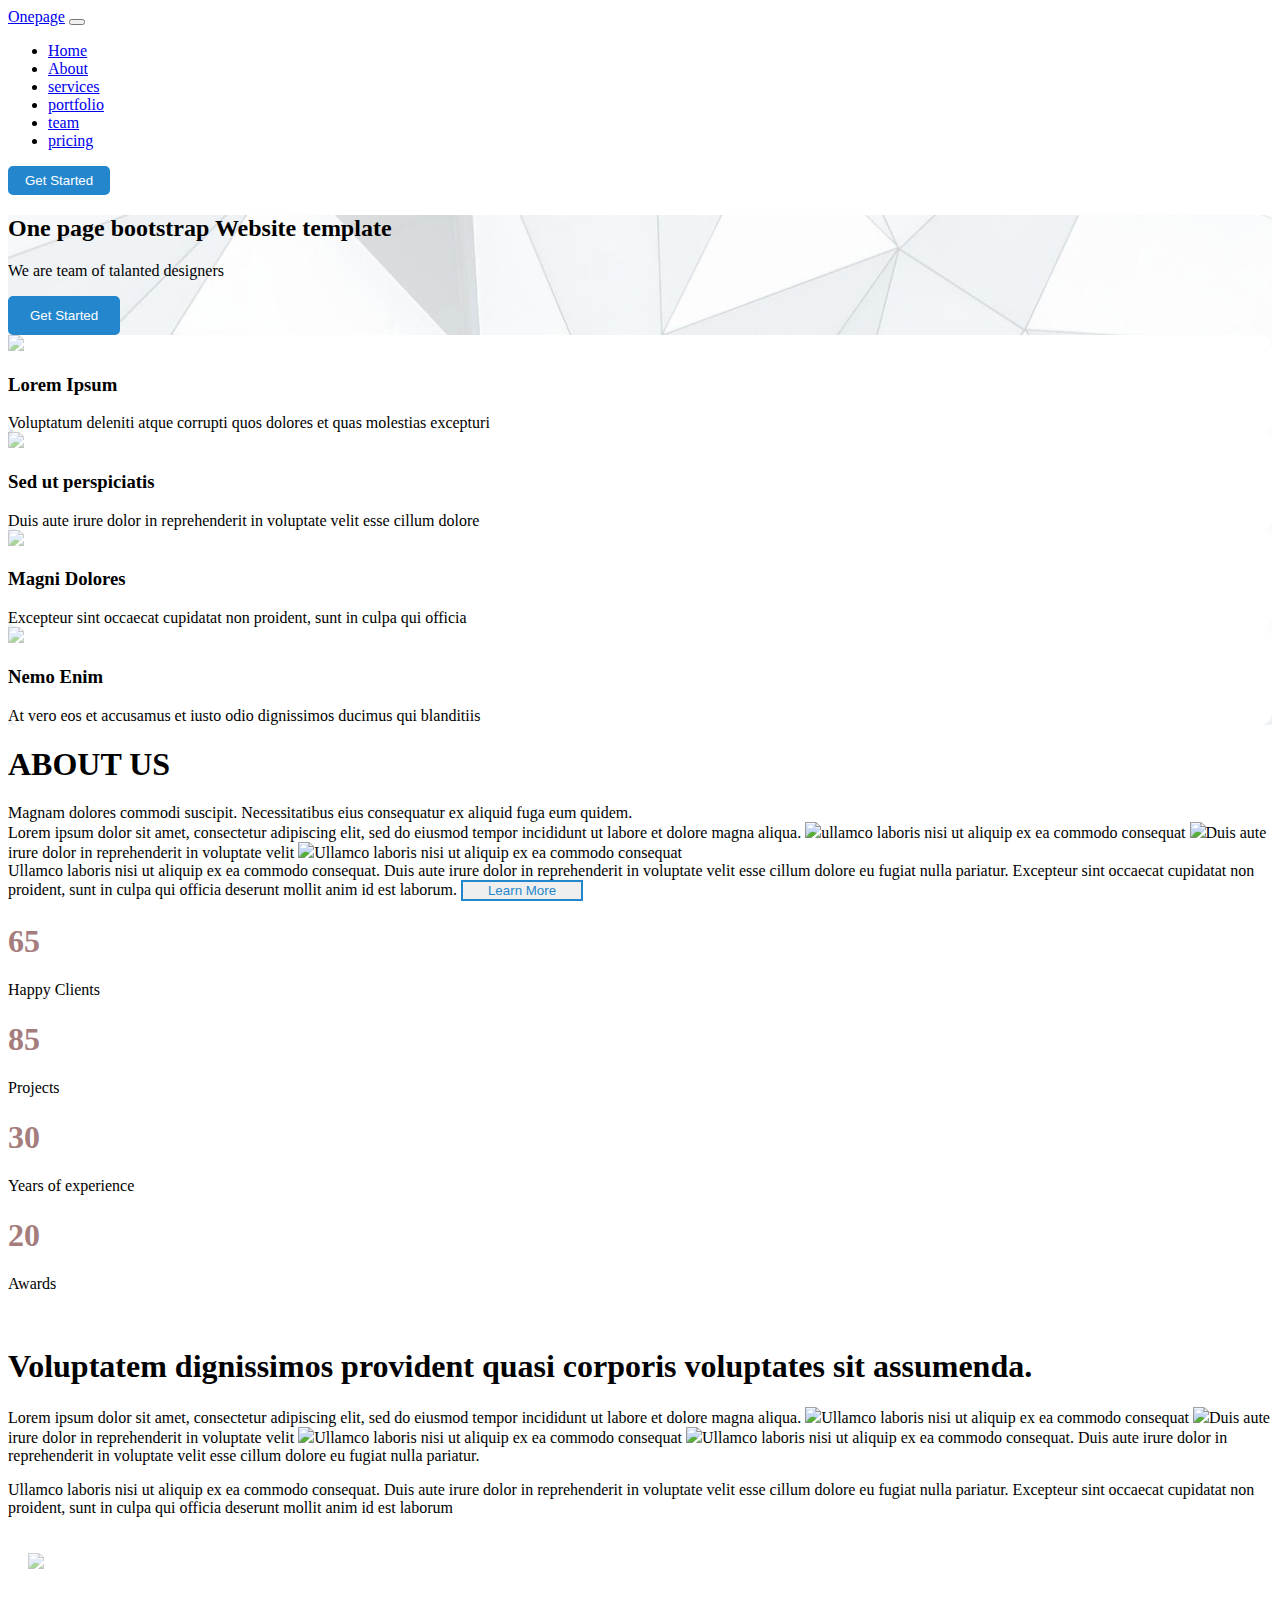
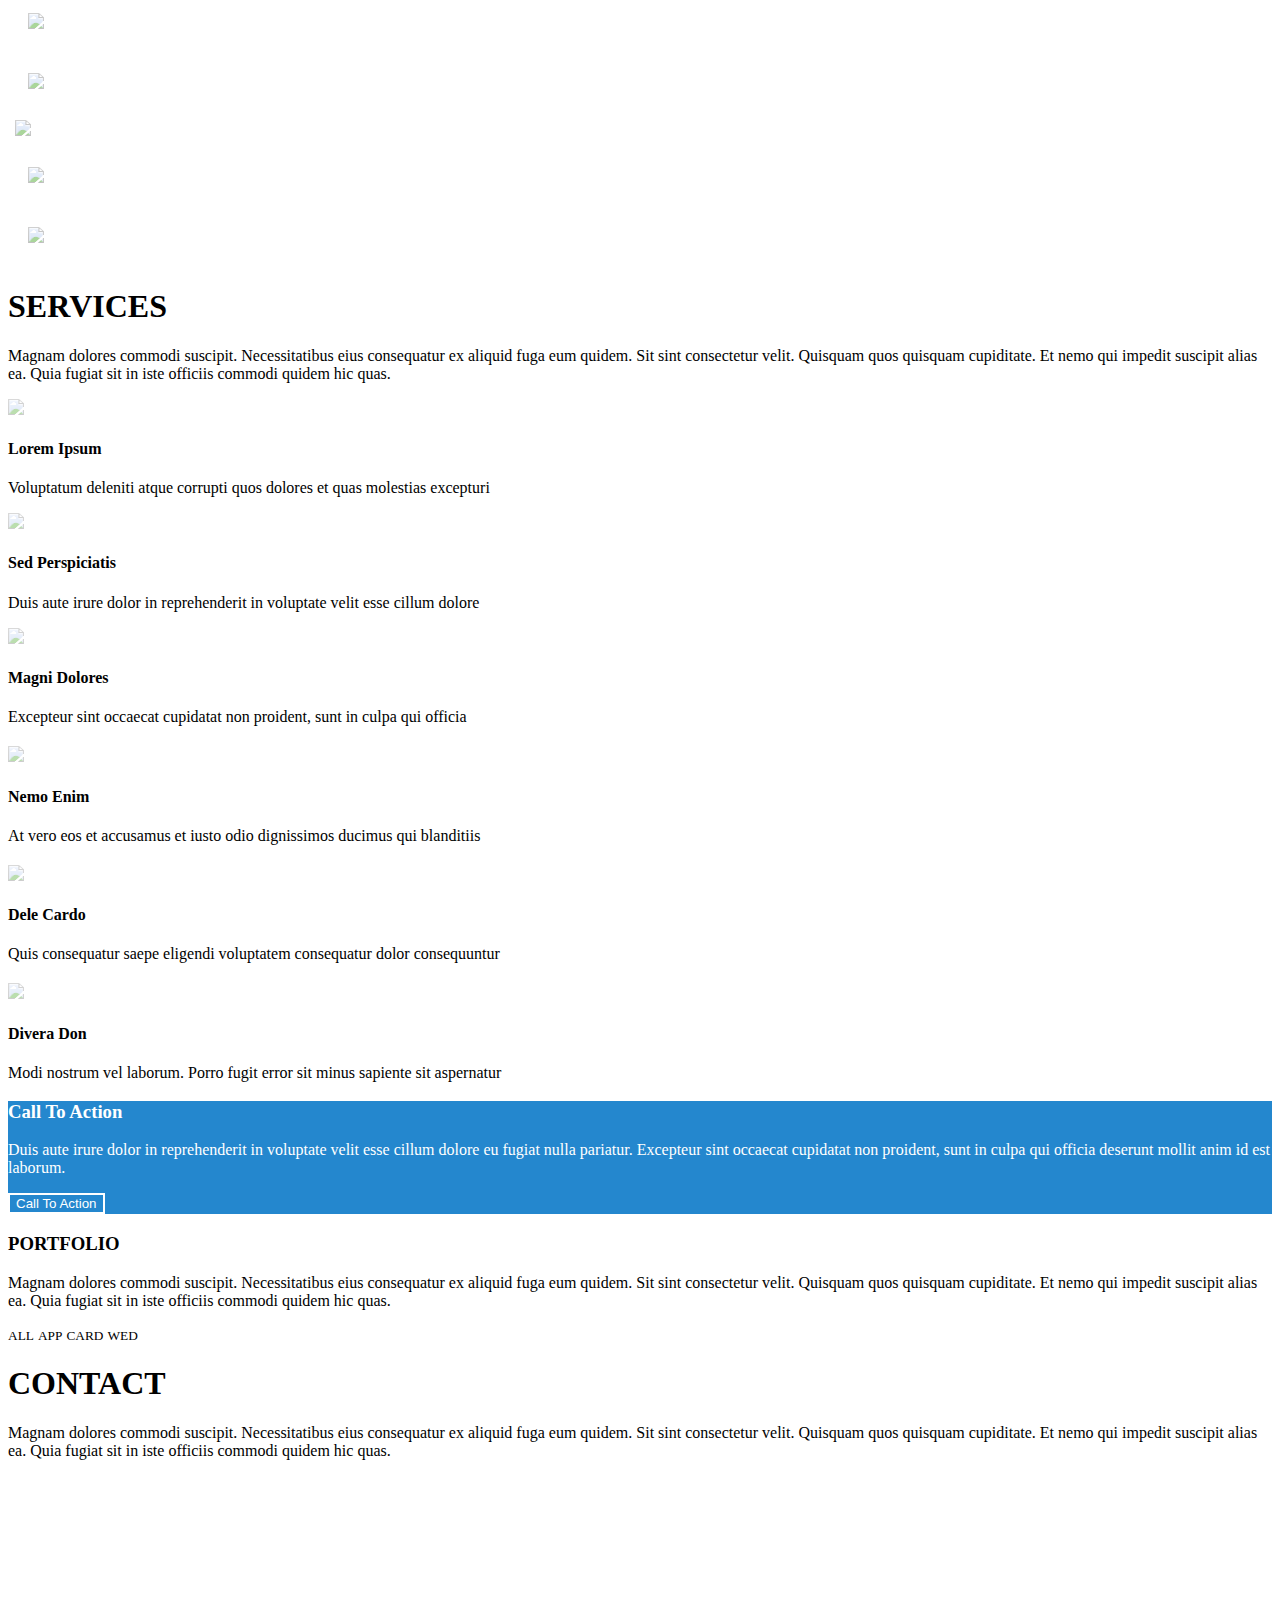
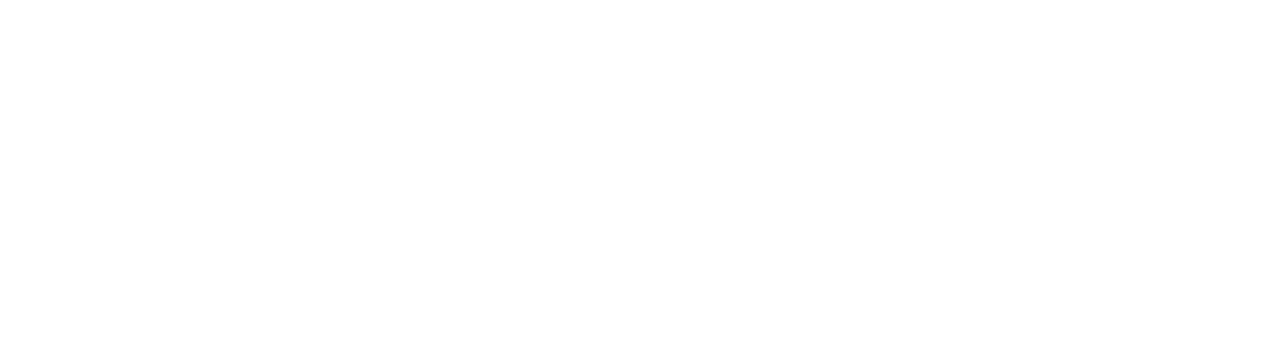
==== index.html @ 262b98cb "my first project" ====
<!DOCTYPE html>
<html lang="en">

<head>
    <meta charset="UTF-8">
    <meta name="viewport" content="width=device-width, initial-scale=1.0">
    <title>Document</title>
    <link href="https://cdn.jsdelivr.net/npm/bootstrap@5.3.2/dist/css/bootstrap.min.css" rel="stylesheet"
        integrity="sha384-T3c6CoIi6uLrA9TneNEoa7RxnatzjcDSCmG1MXxSR1GAsXEV/Dwwykc2MPK8M2HN" crossorigin="anonymous">
    <link href="css/text.css" rel="stylesheet">
</head>

<body>


    <section>
        <div class="container">
            <div class="row">

                <div>

                    <nav class="navbar navbar-expand-lg ">
                        <div class="container-fluid">
                            <a class="navbar-brand" href="#">Onepage</a>
                            <button class="navbar-toggler" type="button" data-bs-toggle="collapse"
                                data-bs-target="#navbarSupportedContent" aria-controls="navbarSupportedContent"
                                aria-expanded="false" aria-label="Toggle navigation">
                                <span class="navbar-toggler-icon"></span>
                            </button>
                            <div class="collapse navbar-collapse " id="navbarSupportedContent">
                                <ul class="navbar-nav  ms-auto  mb-2 mb-lg-0">
                                    <li class="nav-item">
                                        <a class="nav-link active" aria-current="page" href="#">Home</a>
                                    </li>
                                    <li class="nav-item">
                                        <a class="nav-link" href="#aboutus">About</a>
                                    </li>
                                    <li class="nav-item">
                                        <a class="nav-link" href="#SERVICES">services</a>
                                    </li>
                                    <li class="nav-item">
                                        <a class="nav-link" href="#">portfolio</a>
                                    </li>
                                    <li class="nav-item">
                                        <a class="nav-link" href="#">team</a>
                                    </li>
                                    <li class="nav-item">
                                        <a class="nav-link" href="#">pricing</a>
                                    </li>
                                </ul>
                                <button class=" button">Get Started</button>
                            </div>
                        </div>
                    </nav>
                </div>
            </div>
        </div>
    </section>





    <section class="pt-5 bgimg ">
        <div class="container ">
            <div class="row">
                <div class="col-md-4 offset-md-4 pt-4 text-center ">
                    <h2 class="fs-1">
                        One page bootstrap Website template
                    </h2>
                    <p>We are team of talanted designers </p>
                    <button class="button1"> Get Started</button>
                </div>
            </div>
        </div>

        <div class="container py-5  ">
            <div class="row">
                <div class="col-md-3  ">
                    <DIV class="   p-5 box" style="background-color: white; ">
                        <img src="../project/4.jpg " class="p-2 logo">
                        <h3 class="py-3">Lorem Ipsum</h3>
                        <label>Voluptatum deleniti atque corrupti quos dolores et quas molestias excepturi
                        </label>
                    </DIV>
                </div>
                <div class="col-md-3 ">
                    <div class="  p-5 box" style="background-color: white;">
                        <img src="../project/3.jpg" class="p-2 logo">
                        <h3 class=" py-1">Sed ut perspiciatis</h3>
                        <label class=""> Duis aute irure dolor in reprehenderit in voluptate velit esse cillum
                            dolore
                        </label>
                    </div>
                </div>
                <div class="col-md-3 ">
                    <DIV class="   p-5 box" style="background-color: white;">
                        <img src="../project/2.jpg" class="p-2 logo">
                        <h3 class="py-3">Magni Dolores</h3>
                        <label class="py-1"> Excepteur sint occaecat cupidatat non proident, sunt in culpa qui officia
                        </label>
                    </DIV>
                </div>
                <div class="col-md-3 ">
                    <DIV class="  p-5 box" style="background-color: white;">
                        <img src="../project/1.jpg" class="p-2 logo">
                        <h3 class="py-3">Nemo Enim</h3>
                        <label> At vero eos et accusamus et iusto odio dignissimos ducimus qui blanditiis
                        </label>
                    </DIV>
                </div>

            </div>

        </div>
    </section>










    <section class="py-5" id="aboutus">
        <div class="container">
            <div class="row">
                <div class="col-md-4 offset-md-4 pt-5 text-center">
                    <h1>ABOUT US</h1>
                </div>
            </div>
        </div>


        <div class="container">
            <div class="row">
                <div class=" text-center">
                    <label>Magnam dolores commodi suscipit. Necessitatibus eius consequatur ex aliquid fuga eum
                        quidem.</label>
                </div>
            </div>
        </div>




        <div class="container py-4">
            <div class="row">


                <div class="col-md-6  ">
                    <label class="py-3">Lorem ipsum dolor sit amet, consectetur adipiscing elit, sed do eiusmod tempor
                        incididunt ut labore et dolore magna aliqua.</label>

                    <label class="py-1"> <img src="../project/Screenshot 2023-10-05 163003.png">ullamco laboris nisi ut
                        aliquip ex ea commodo consequat</label>

                    <label class="py-1"> <img src="../project/Screenshot 2023-10-05 163003.png">Duis aute irure dolor in
                        reprehenderit in voluptate velit</label>

                    <label class="py-1"> <img src="../project/Screenshot 2023-10-05 163003.png">Ullamco laboris nisi ut
                        aliquip ex ea commodo consequat</label>

                </div>


                <div class="col-md-6  ">
                    <label class="py-3">Ullamco laboris nisi ut aliquip ex ea commodo consequat. Duis aute irure dolor
                        in reprehenderit in voluptate velit esse cillum dolore eu fugiat nulla pariatur. Excepteur sint
                        occaecat cupidatat non proident, sunt in culpa qui officia deserunt mollit anim id est
                        laborum.</label>

                    <button class="btn btn1">Learn More</button>

                </div>
            </div>
        </div>


    </section>









    <section class="py-5">
        <div class="container-fluid bg-body-tertiary  ">
            <div class="container">
                <div class="row p-5">
                    <div class="col-md-3 text-center col-sm-6 col-6 ">
                        <div>
                            <h1 class="colorgr">65</h1>
                            <p>Happy Clients</p>
                        </div>
                    </div>
                    <div class="col-md-3 text-center col-sm-6 col-6 ">
                        <div>
                            <h1 class="colorgr">85</h1>
                            <p>Projects</p>
                        </div>
                    </div>
                    <div class="col-md-3 text-center col-sm-6 col-6   ">
                        <div>
                            <h1 class="colorgr">30</h1>
                            <p>Years of experience</p>
                        </div>
                    </div>
                    <div class="col-md-3  text-center col-sm-6 col-6  ">
                        <div>
                            <h1 class="colorgr">20</h1>
                            <p>Awards</p>
                        </div>
                    </div>
                </div>
            </div>
        </div>
    </section>





    <section>
        <div class="container">
            <div class="row">
                <Div class="col-md-6">
                    <img src="../project/about-video.jpg" alt="" style="width: 100%;">
                </Div>
                <Div class="col-md-6">
                    <h1>Voluptatem dignissimos provident quasi corporis voluptates sit assumenda.</h1>
                    <label class="py-3">Lorem ipsum dolor sit amet, consectetur adipiscing elit, sed do eiusmod tempor
                        incididunt ut labore et dolore magna aliqua.</label>
                    <label class="py-1"> <img src="../project/Screenshot 2023-10-05 163003.png">Ullamco laboris nisi ut
                        aliquip ex ea commodo consequat</label>
                    <label class="py-1"> <img src="../project/Screenshot 2023-10-05 163003.png">Duis aute irure dolor in
                        reprehenderit in voluptate velit</label>
                    <label class="py-1"> <img src="../project/Screenshot 2023-10-05 163003.png">Ullamco laboris nisi ut
                        aliquip ex ea commodo consequat</label>
                    <label class="py-1 "> <img src="../project/Screenshot 2023-10-05 163003.png">Ullamco laboris nisi ut
                        aliquip ex ea commodo consequat. Duis aute irure dolor
                        in reprehenderit in voluptate velit esse cillum dolore eu fugiat nulla pariatur.
                    </label>
                    <p class="py-3">Ullamco laboris nisi ut aliquip ex ea commodo consequat. Duis aute irure dolor in
                        reprehenderit
                        in voluptate velit esse cillum dolore eu fugiat nulla pariatur. Excepteur sint occaecat
                        cupidatat non proident, sunt in culpa qui officia deserunt mollit anim id est laborum</p>
                </Div>
            </div>
        </div>
    </section>





    <section class="py-5">

        <div class="container-fluid bg-body-tertiary">

            <div class="container">
                <diV class="row">

                    <div class="col-md-2 p-5 ">
                        <img src="../project/client-1.png" style="width: 100%;" class="section">
                    </div>
                    <div class="col-md-2 p-5">
                        <img src="../project/client-2.png" style="width: 100%;" class="section">
                    </div>

                    <div class="col-md-2 p-5">
                        <img src="../project/client-3.png" style="width: 100%;" class="section">
                    </div>

                    <div class="col-md-2 p-5">
                        <img src="../project/client-4.png" style="width: 100%;" class="section1">
                    </div>

                    <div class="col-md-2 p-5">
                        <img src="../project/client-5.png" style="width: 100%;" class="section">
                    </div>

                    <div class="col-md-2 p-5">
                        <img src="../project/client-6.png" style="width: 100%;" class="section">
                    </div>


                </diV>
            </div>
        </div>
    </section>




    <section class="bg-body-secondary py-5" id="SERVICES">
        <div class="container">

            <div class="row">


                <div class="text-center">
                    <h1>SERVICES</h1>
                    <p>Magnam dolores commodi suscipit. Necessitatibus eius consequatur ex aliquid fuga eum quidem.
                        Sit
                        sint
                        consectetur velit. Quisquam quos quisquam cupiditate. Et nemo qui impedit suscipit alias ea.
                        Quia
                        fugiat sit in iste officiis commodi quidem hic quas.</p>
                </div>
                <div class="col-md-4 ">
                    <div class=" p-5  text-center bdwhite ">
                        <img src="../project/sc1.png" class="img">
                        <h4 class="">Lorem Ipsum</h4>
                        <p class="">Voluptatum deleniti atque corrupti quos dolores et quas molestias
                            excepturi</p>
                    </div>
                </div>
                <div class="col-md-4 ">
                    <div class=" p-5  text-center bdwhite">
                        <img src="../project/sc2.png" class="img " style="width: 44%;">
                        <h4 class="">Sed Perspiciatis</h4>
                        <p class="">Duis aute irure dolor in reprehenderit in voluptate velit esse
                            cillum
                            dolore</p>
                    </div>
                </div>
                <div class="col-md-4 ">
                    <div class=" p-5  text-center bdwhite">
                        <img src="../project/sc3.png" class="img" style="width: 42%;">
                        <h4 class="">Magni Dolores</h4>
                        <p class="">Excepteur sint occaecat cupidatat non proident, sunt in culpa qui
                            officia</p>
                    </div>
                </div>
                <div class="col-md-4" style="margin-top: 20px;">
                    <div class=" p-5  text-center bdwhite">
                        <img src="../project/sc4.png" class="img">
                        <h4 class="">Nemo Enim</h4>
                        <p class="">At vero eos et accusamus et iusto odio dignissimos ducimus qui
                            blanditiis</p>
                    </div>
                </div>
                <div class="col-md-4" style="margin-top: 20px;">
                    <div class=" p-5  text-center bdwhite">
                        <img src="../project/sc5.png" class="img" style=" width: 42%;">
                        <h4 class="">Dele Cardo</h4>
                        <p class="">Quis consequatur saepe eligendi voluptatem consequatur dolor
                            consequuntur</p>
                    </div>
                </div>
                <div class="col-md-4" style="margin-top: 20px;">
                    <div class=" p-5  text-center bdwhite">
                        <img src="../project/sc6.png" class="img" style=" width: 42%;">
                        <h4 class="">Divera Don</h4>
                        <p class="">Modi nostrum vel laborum. Porro fugit error sit minus sapiente
                            sit aspernatur</p>
                    </div>
                </div>
            </div>
        </div>
    </section>




    <section class="py-5" style="background-color: #2487ce; color: white;">
        <div class="container-fluid">
            <div class="container">
                <div class="row">
                    <div class="text-center">
                        <h3 class="">Call To Action</h3>
                        <p class="">Duis aute irure dolor in reprehenderit in voluptate velit esse cillum
                            dolore eu fugiat nulla
                            pariatur. Excepteur sint occaecat cupidatat non proident, sunt in culpa qui officia deserunt
                            mollit anim id est laborum.</p>
                    </div>
                    <div class=" text-center">
                        <button class="btn2 btn px-4">
                            Call To Action
                        </button>
                    </div>
                </div>

            </div>
        </div>
    </section>






    <section class="py-5">
        <div class="container">
            <div class="row">

                <div class="text-center">

                    <h3>PORTFOLIO</h3>
                    <p>Magnam dolores commodi suscipit. Necessitatibus eius consequatur ex aliquid fuga eum quidem. Sit
                        sint consectetur velit. Quisquam quos quisquam cupiditate. Et nemo qui impedit suscipit alias
                        ea. Quia fugiat sit in iste officiis commodi quidem hic quas.</p>

                </div>


                <div class="col-md-4 offset-md-4 text-center ">

                    <small class="m-3 fs-5">ALL</small>
                    <small class="m-3 fs-5">APP</small>
                    <small class="m-3 fs-5">CARD</small>
                    <small class="m-3 fs-5">WED</small>
                </div>

          

            </div>

        </div>

        </div>
    </section>








    <section>
        <div class="container">
            <div class="row">
                <div class="text-center py-5    ">
                    <H1>CONTACT</H1>
                    <P>Magnam dolores commodi suscipit. Necessitatibus eius consequatur ex aliquid fuga eum quidem. Sit
                        sint consectetur velit. Quisquam quos quisquam cupiditate. Et nemo qui impedit suscipit alias
                        ea. Quia fugiat sit in iste officiis commodi quidem hic quas.</P>
                </div>
                <div>
                    <iframe
                        src="https://www.google.com/maps/embed?pb=!1m14!1m12!1m3!1d13687.892957685437!2d75.81856296534424!3d30.94331190748746!2m3!1f0!2f0!3f0!3m2!1i1024!2i768!4f13.1!5e0!3m2!1sen!2sin!4v1696594013917!5m2!1sen!2sin"
                        width="100%" height="450" style="border:0;" allowfullscreen="" loading="lazy"
                        referrerpolicy="no-referrer-when-downgrade"></iframe>

                </div>
            </div>
        </div>
    </section>




</body>

</html>
---- css/text.css ----
.bgimg{
    background-image: url(../img.jpg);
    background-size: cover;
    background-repeat: no-repeat;
    opacity: 100%
  
}

.btn1{
    
    border: 2px solid #2487ce;
    padding-left: 25px;
    padding-right: 25px;
    color: #2487ce;
}
.btn1:hover{
    background-color:#2487ce;
    color: white;
    transition:all 1s;
}
.color{
    color: rgba(3, 3, 255, 0.836);
}
.colorgr{
    color: rgb(165, 125, 125);
}


.section{
    width: 100%;
    padding: 20px;
    opacity: 50%;
}
.section:hover{

opacity: 100%;
padding: 0px;
transition:all 1s;
}


.section1{
    width: 100%;
    padding: 7px;
    opacity: 50%;
}
.section1:hover{
opacity: 100%;
padding: 0px;
transition:all 1s;
}
.button{
     background-color: #2487ce;
     border-radius: 5px;
 border: 2px solid #2487ce;
     color: white;
     padding-left: 15px;    
     padding-right: 15px;
     padding-top: 5px;
     padding-bottom: 5px;
}
.button:hover{
    transition:all 1s;
    color:  #2487ce;
    background-color: white;
}
.button1{
    background-color: #2487ce;
    border-radius: 5px;
    border: 2px solid #2487ce;
    color: white;
    padding-left: 20px;
    padding-right: 20px;
    padding-top: 10px;
    padding-bottom: 10px;
}

.button1:hover{
    transition:all 1s;
    color:  #2487ce;
    background-color: white;
}

.box{

    border-radius: 12px;
}
.box:hover{
    box-shadow: 0px 0px 10px  2px #dfdfdf; 

}

.logo{
    opacity: 50%;

}

.logo:hover{
    opacity: 100%;
}

.bdwhite{
    background-color: white;
}
.img{
opacity: 40%;
}
.img:hover{
   opacity: 100%;
   transition: all 0.1s; 

}
.btn2{
    border: 2px solid white;
    color: white;
    background-color :#2487ce;;
}
.btn2:hover{
    background-color: white;
    color: #2487ce;;
    transition: all 1s; 
}
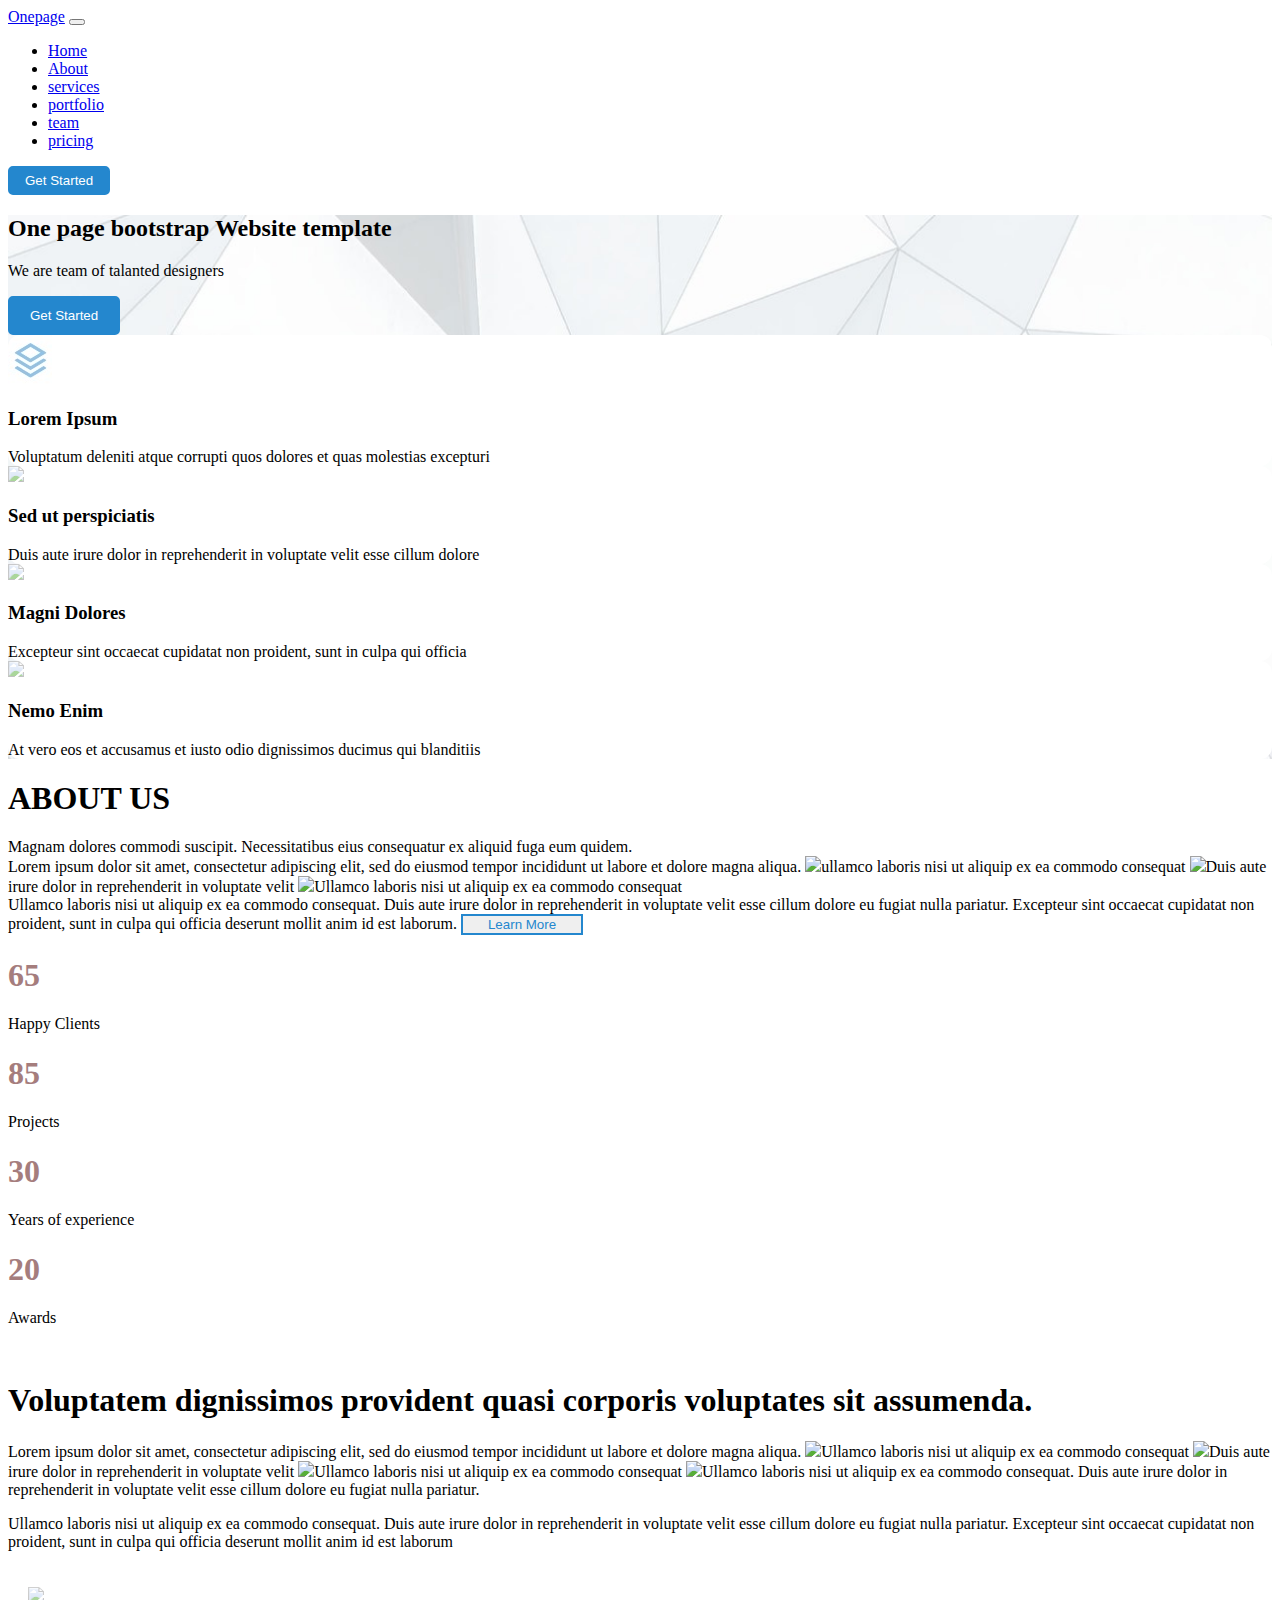
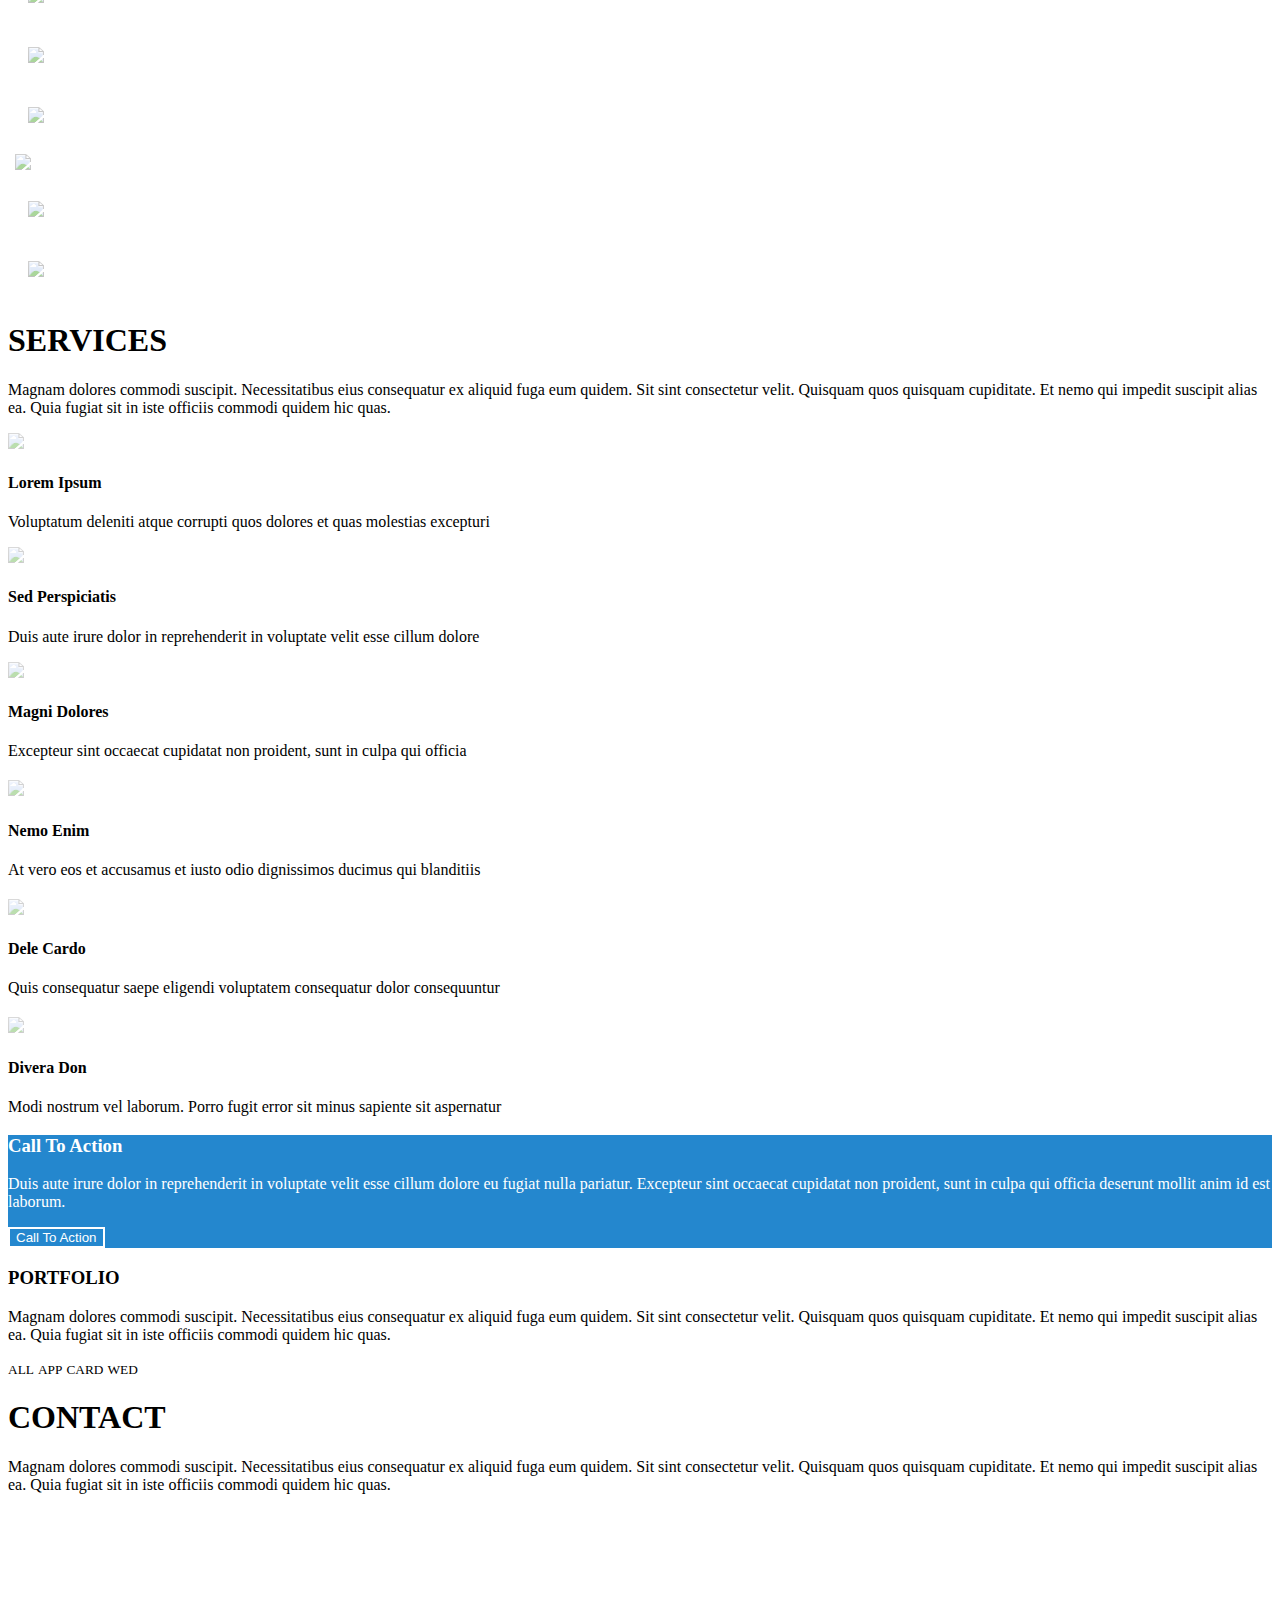
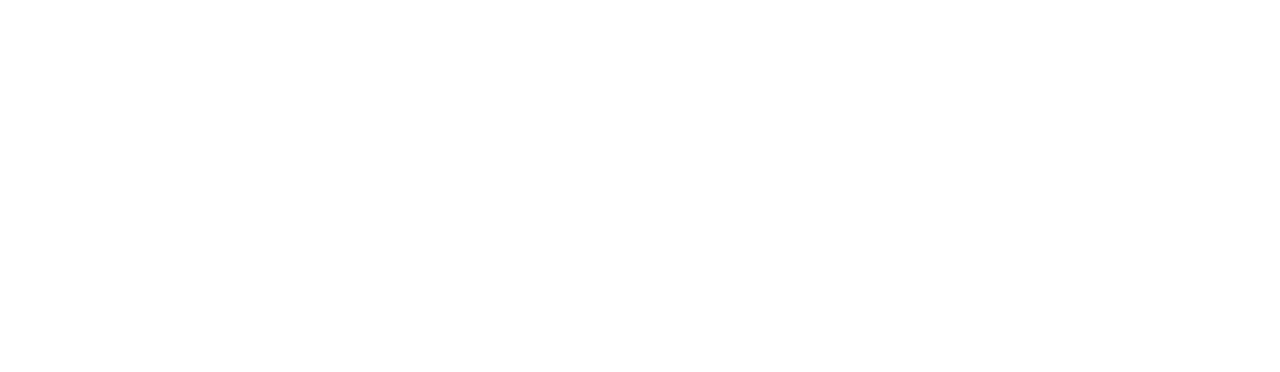
==== commit 9f7cc285: "change images" ====
--- a/index.html
+++ b/index.html
@@ -78,7 +78,7 @@
             <div class="row">
                 <div class="col-md-3  ">
                     <DIV class="   p-5 box" style="background-color: white; ">
-                        <img src="../project/4.jpg " class="p-2 logo">
+                        <img src="4.jpg " class="p-2 logo">
                         <h3 class="py-3">Lorem Ipsum</h3>
                         <label>Voluptatum deleniti atque corrupti quos dolores et quas molestias excepturi
                         </label>
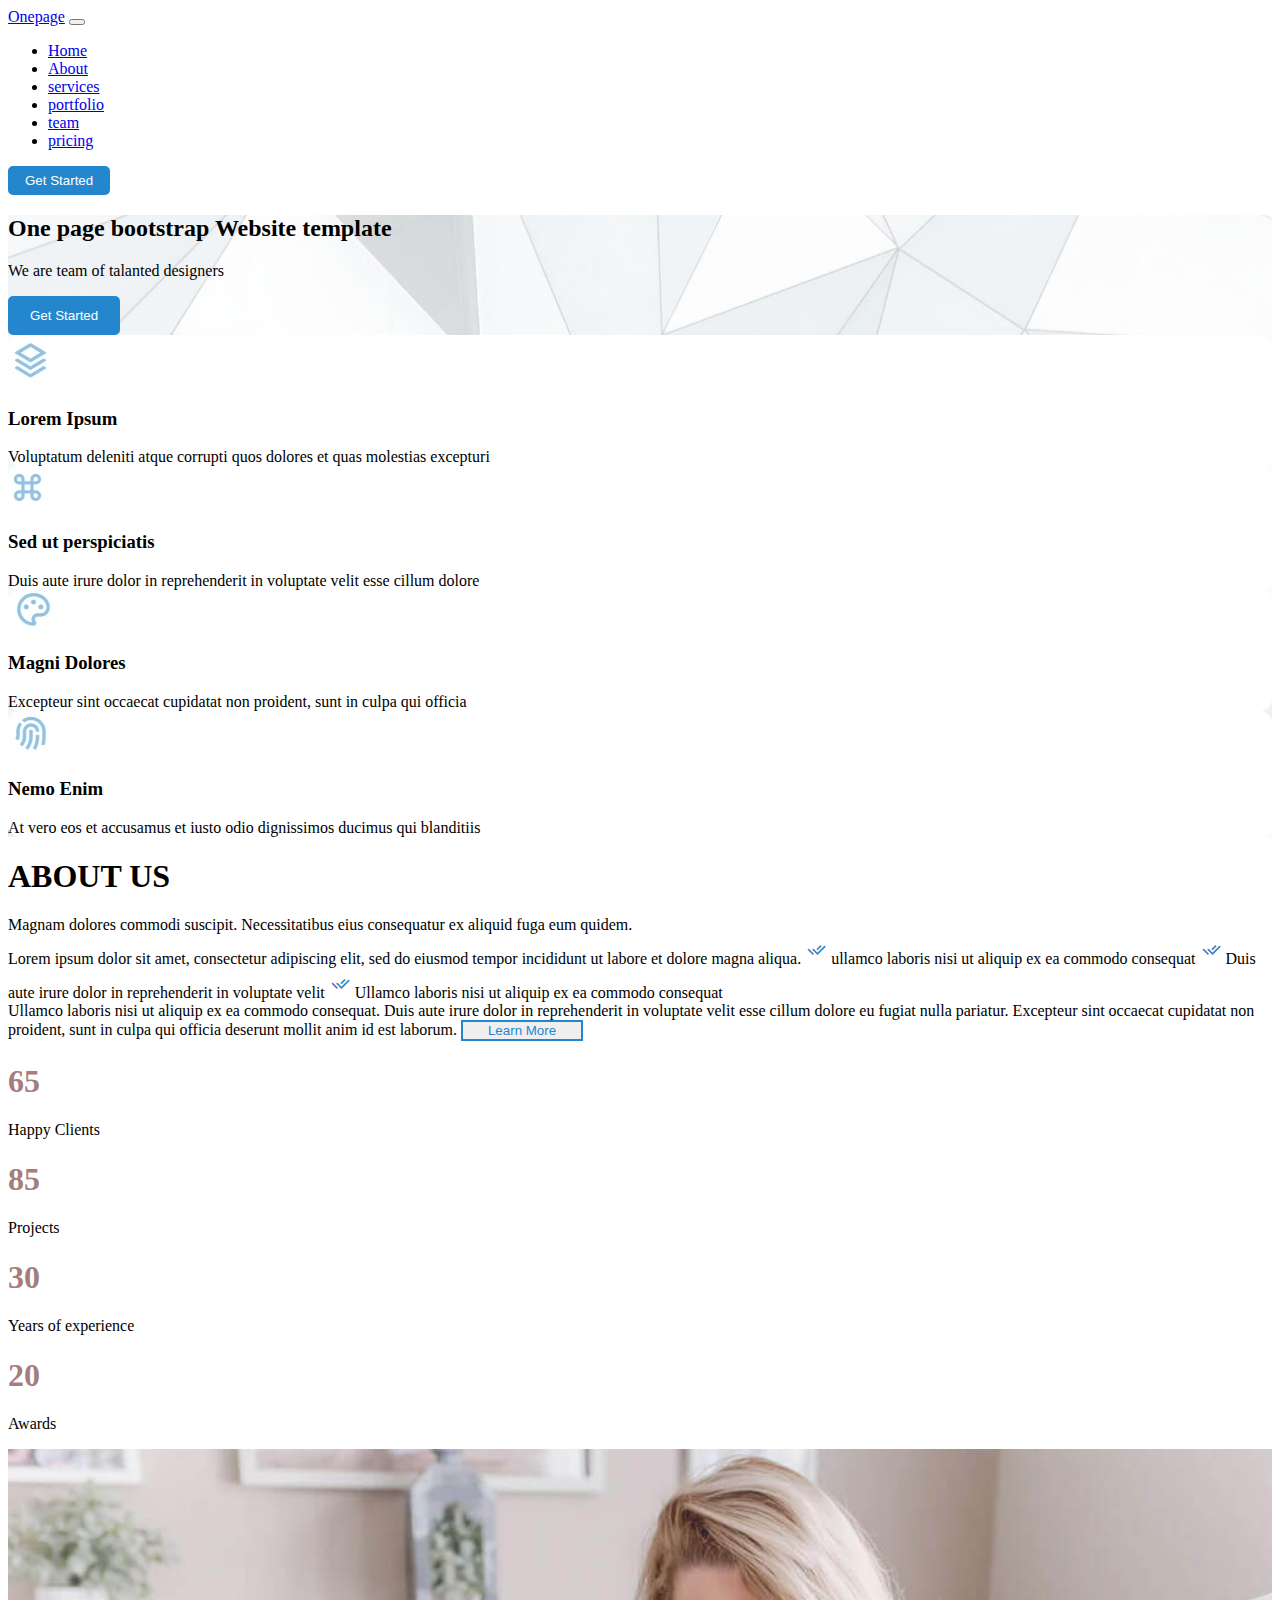
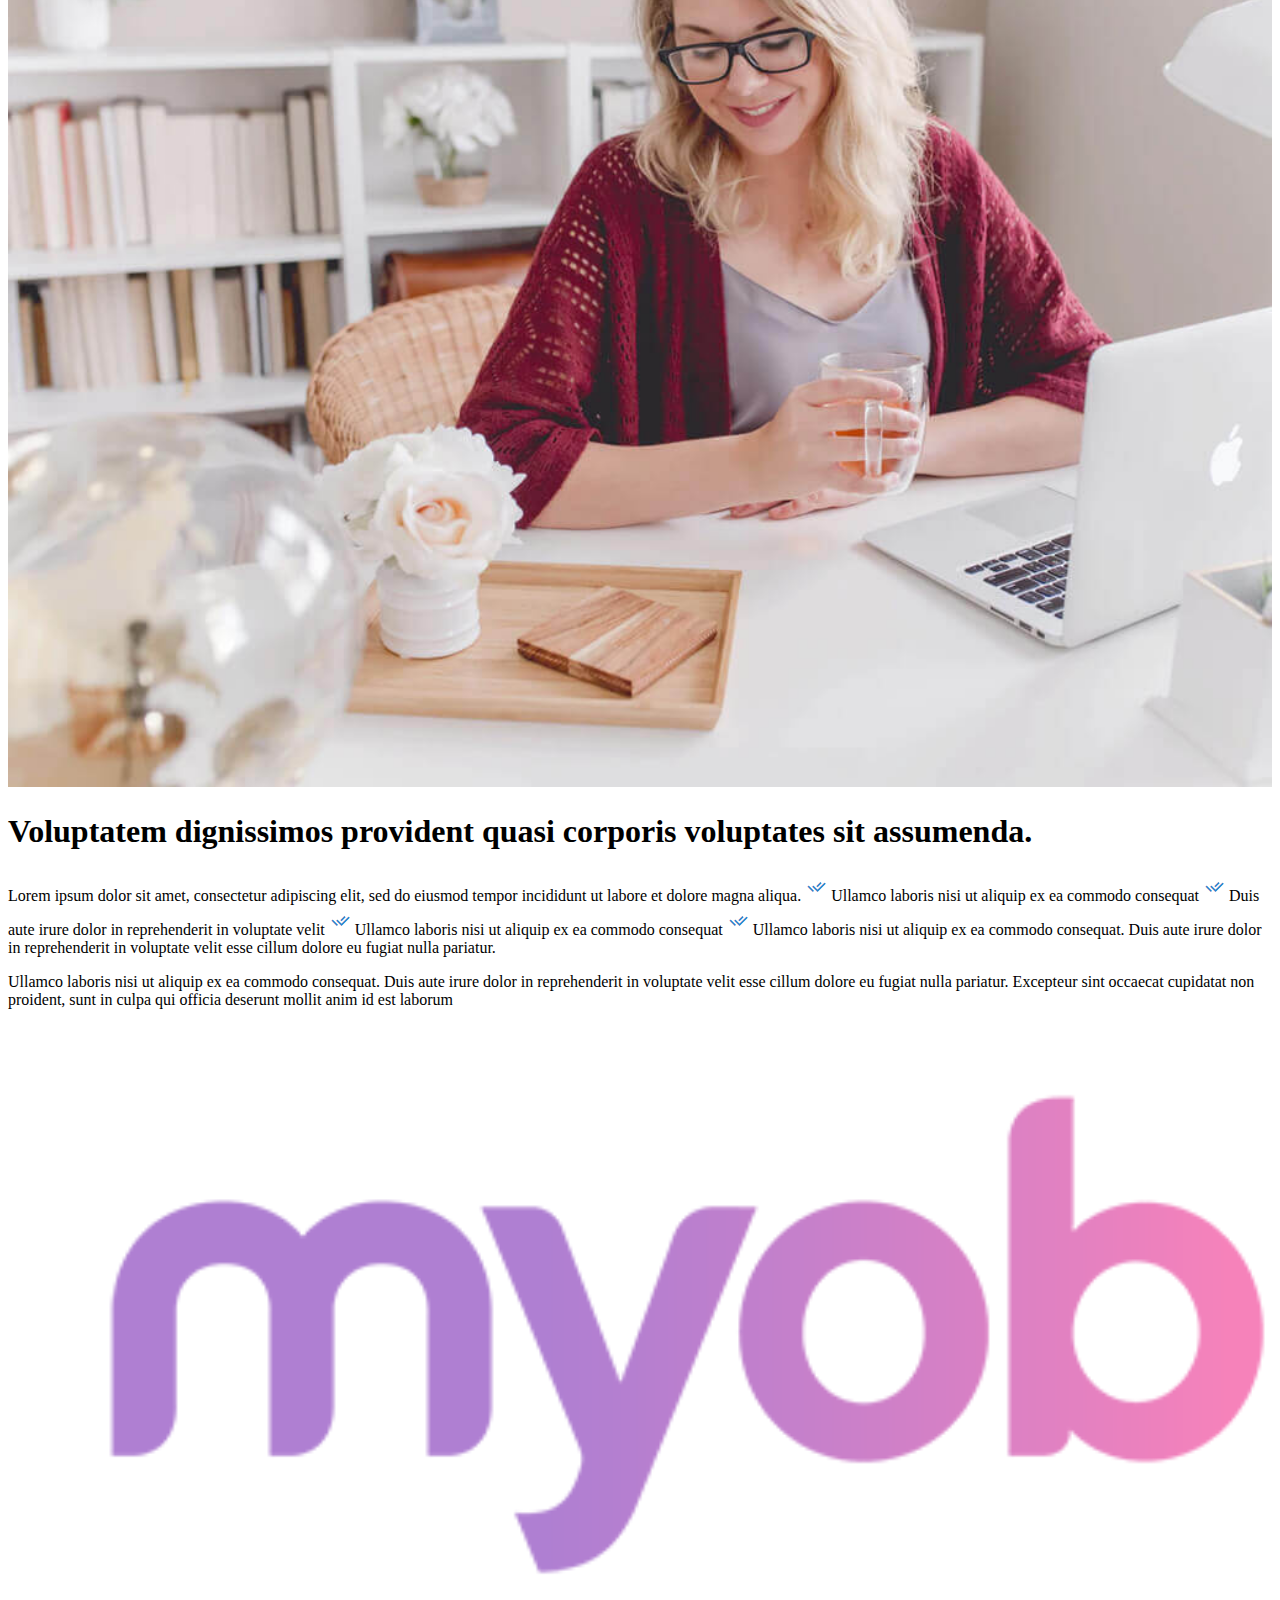
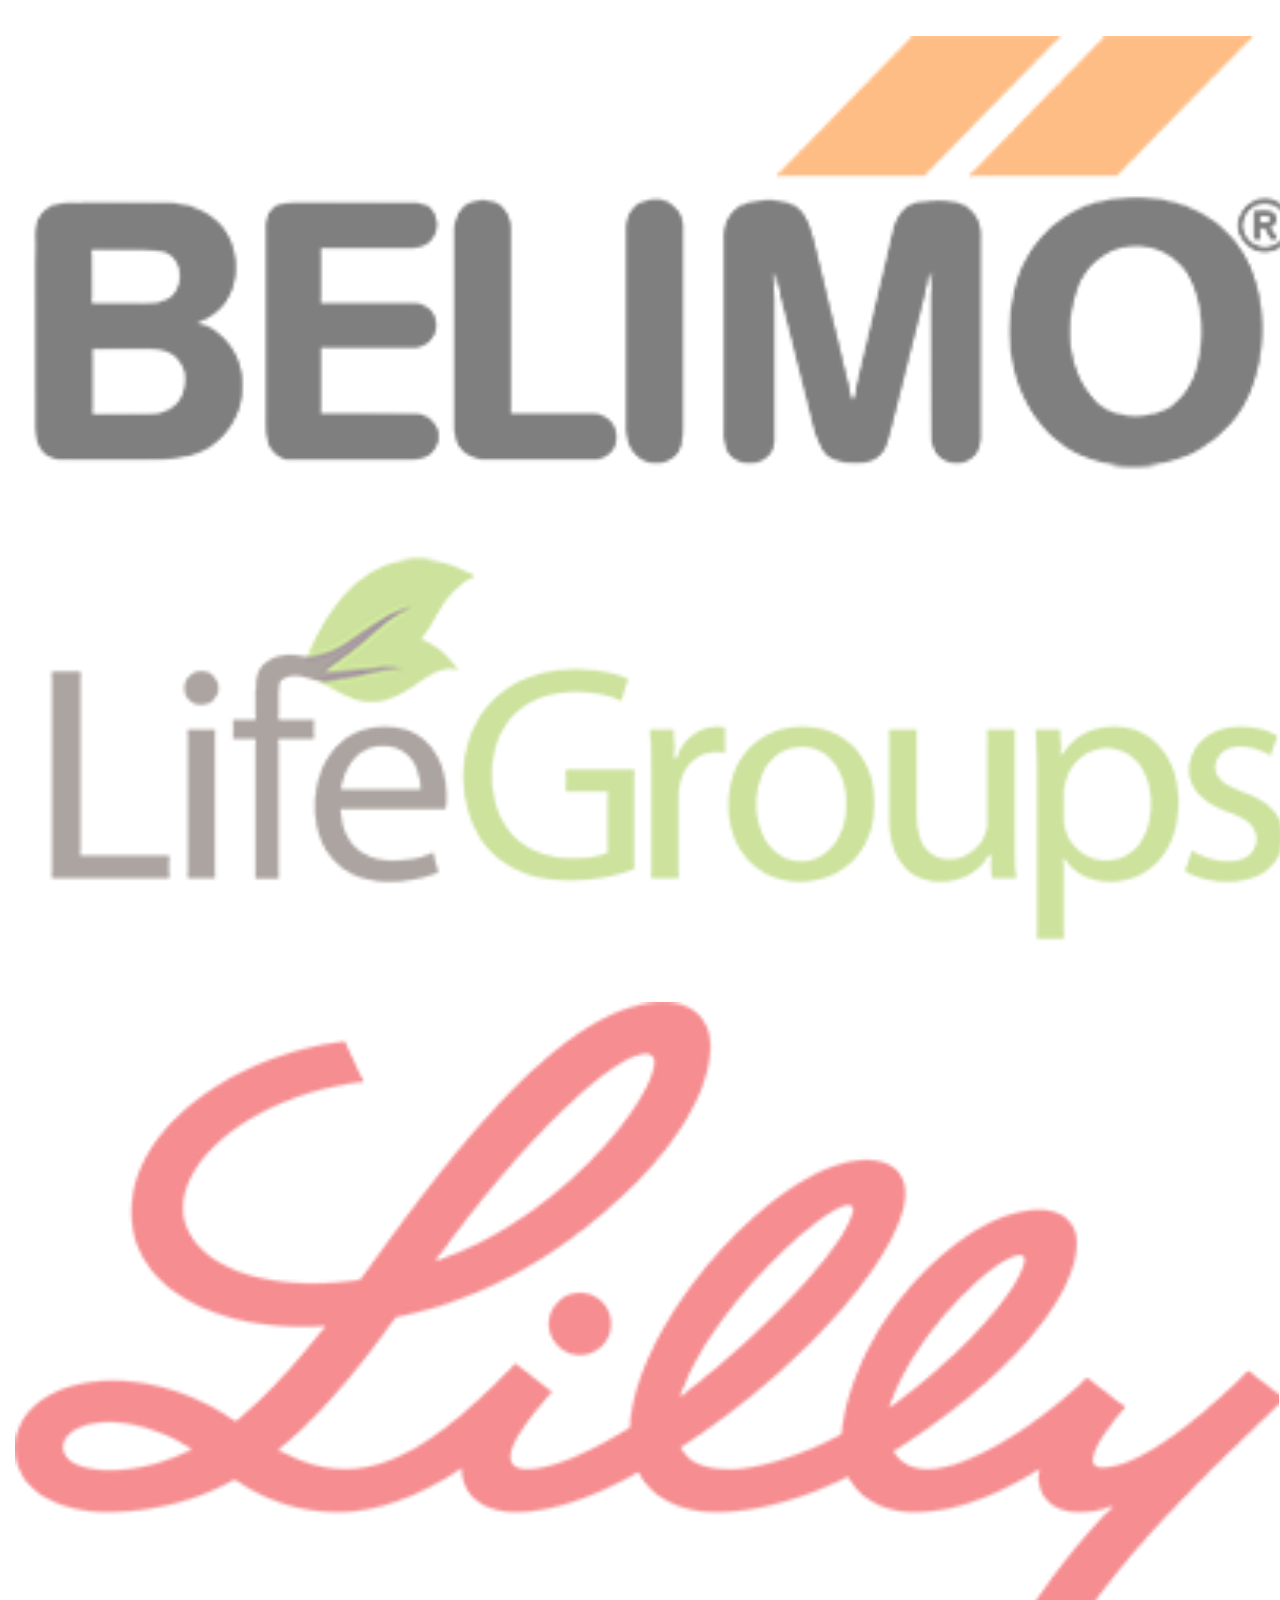
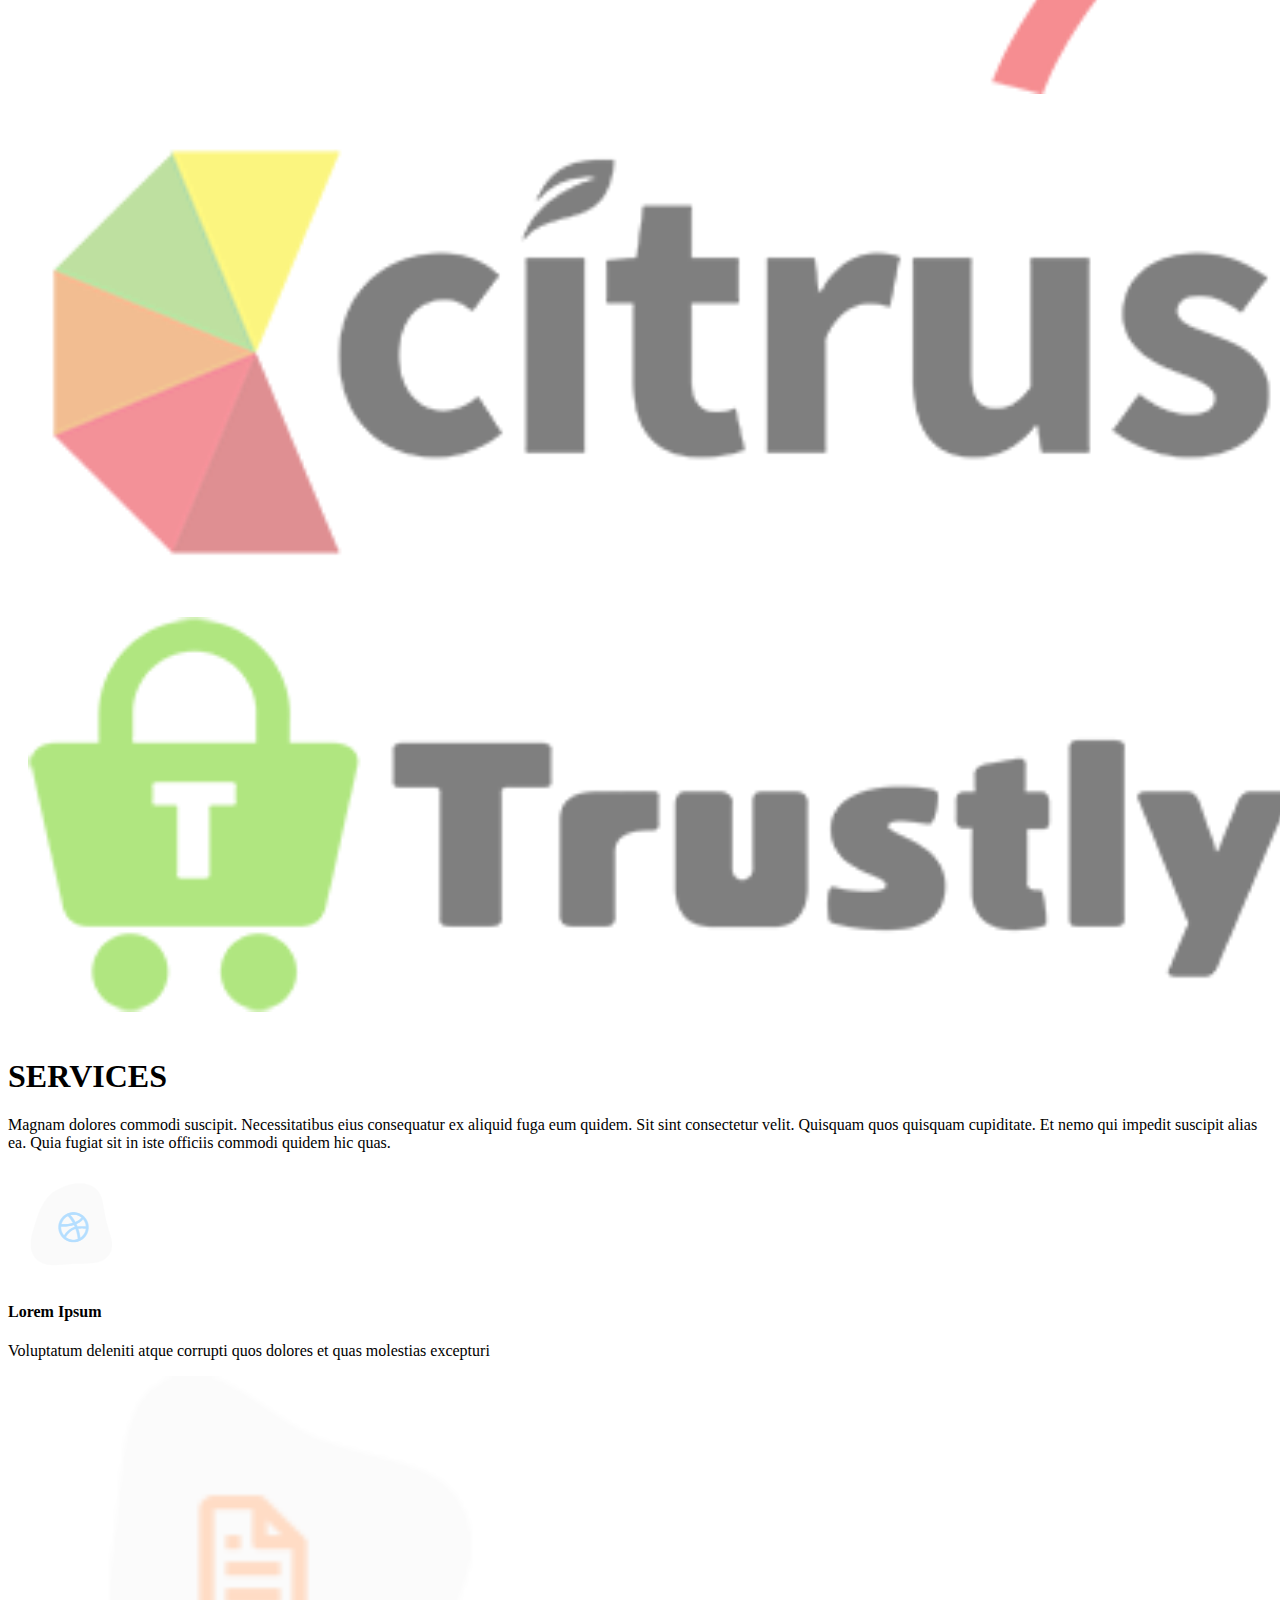
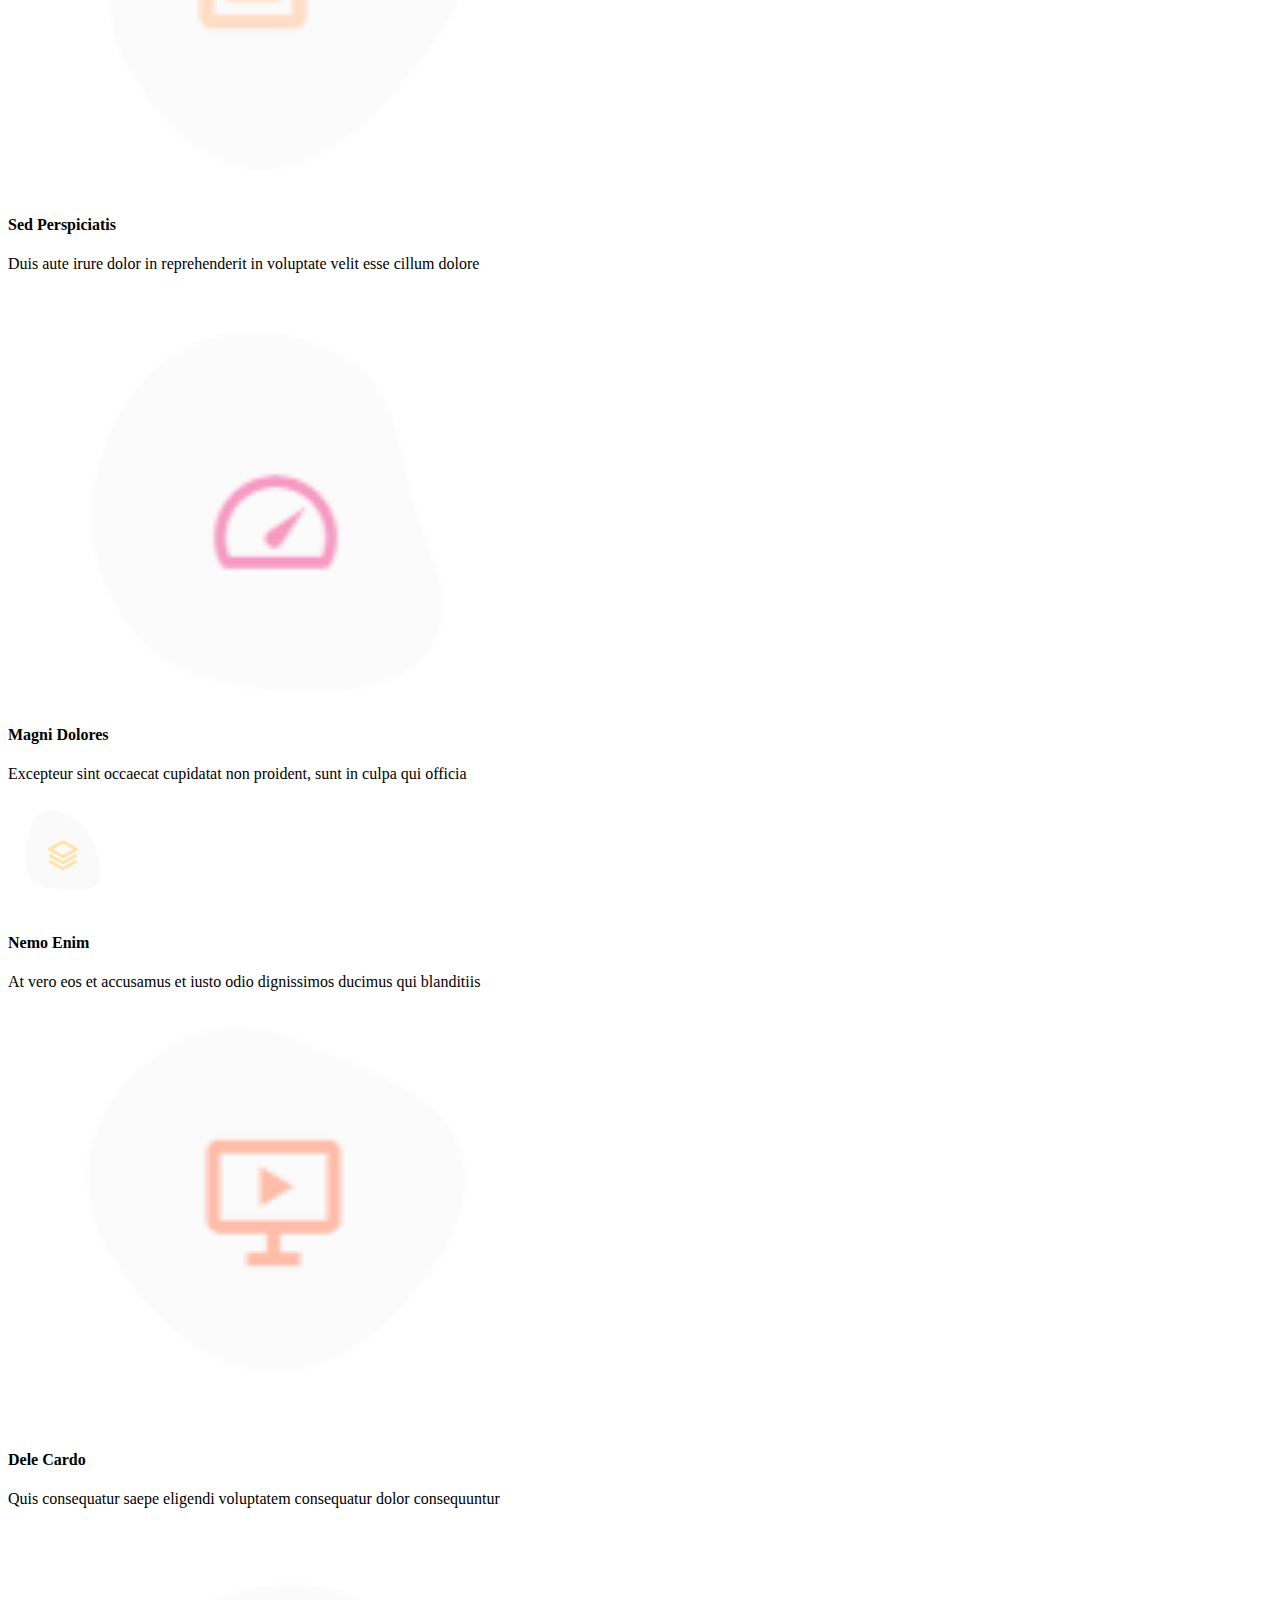
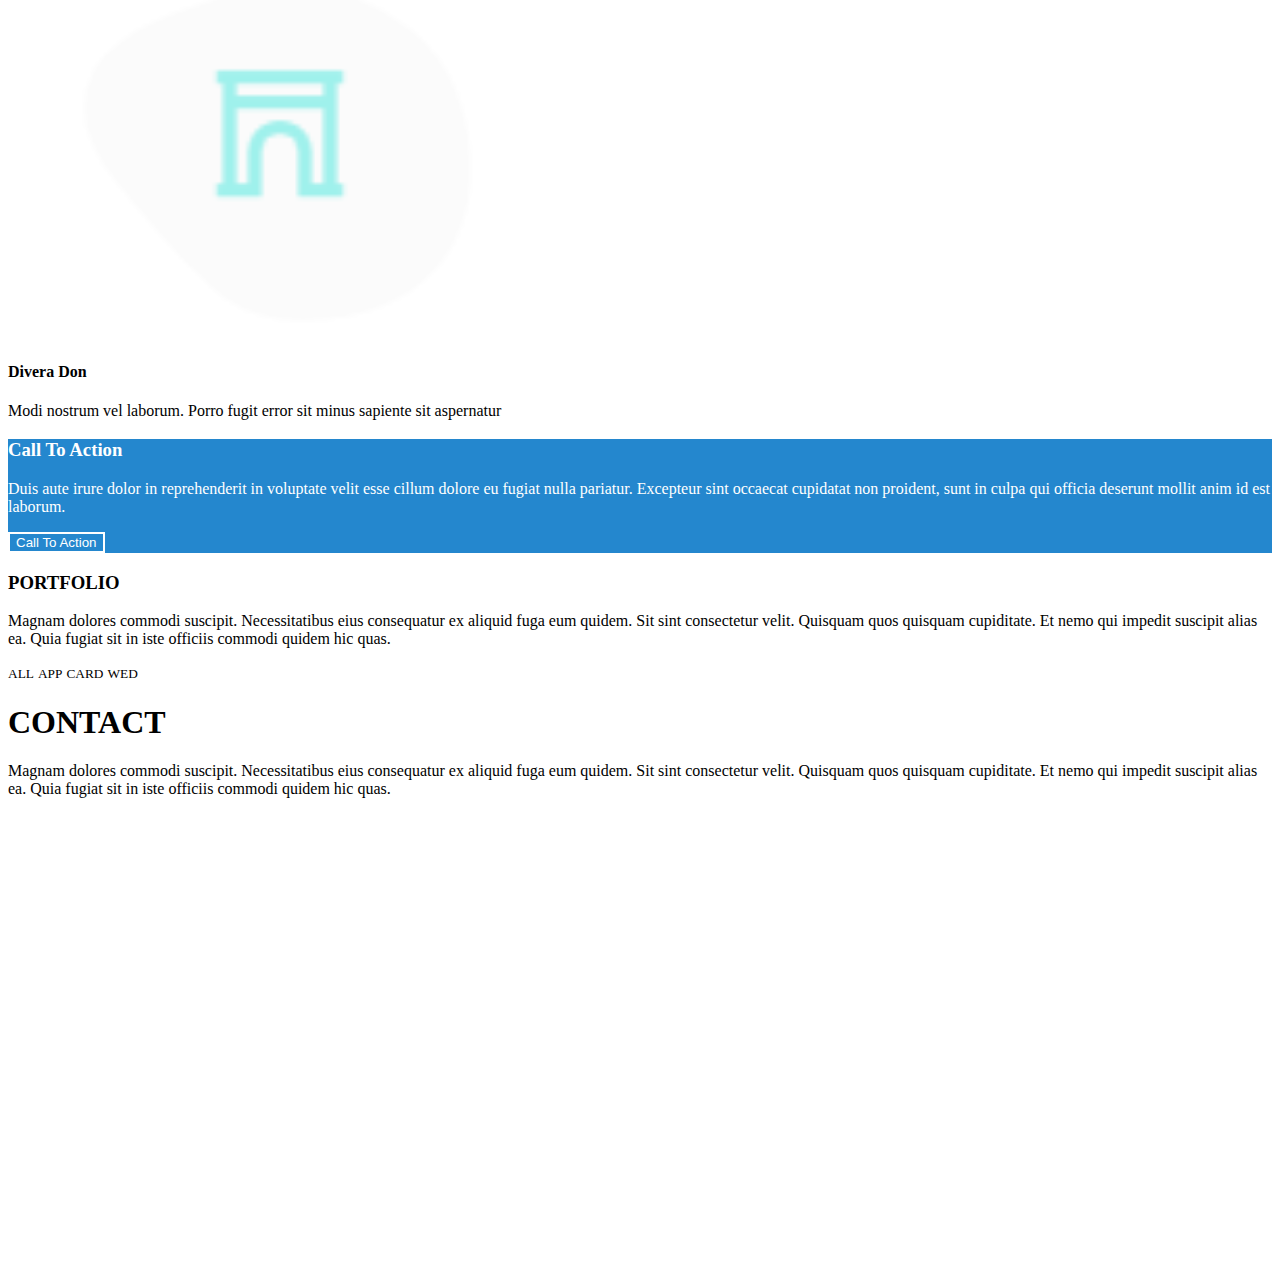
==== commit a5c6fa1f: "change in img" ====
--- a/index.html
+++ b/index.html
@@ -86,7 +86,7 @@
                 </div>
                 <div class="col-md-3 ">
                     <div class="  p-5 box" style="background-color: white;">
-                        <img src="../project/3.jpg" class="p-2 logo">
+                        <img src="3.jpg" class="p-2 logo">
                         <h3 class=" py-1">Sed ut perspiciatis</h3>
                         <label class=""> Duis aute irure dolor in reprehenderit in voluptate velit esse cillum
                             dolore
@@ -95,7 +95,7 @@
                 </div>
                 <div class="col-md-3 ">
                     <DIV class="   p-5 box" style="background-color: white;">
-                        <img src="../project/2.jpg" class="p-2 logo">
+                        <img src="2.jpg" class="p-2 logo">
                         <h3 class="py-3">Magni Dolores</h3>
                         <label class="py-1"> Excepteur sint occaecat cupidatat non proident, sunt in culpa qui officia
                         </label>
@@ -103,7 +103,7 @@
                 </div>
                 <div class="col-md-3 ">
                     <DIV class="  p-5 box" style="background-color: white;">
-                        <img src="../project/1.jpg" class="p-2 logo">
+                        <img src="1.jpg" class="p-2 logo">
                         <h3 class="py-3">Nemo Enim</h3>
                         <label> At vero eos et accusamus et iusto odio dignissimos ducimus qui blanditiis
                         </label>
@@ -154,13 +154,13 @@
                     <label class="py-3">Lorem ipsum dolor sit amet, consectetur adipiscing elit, sed do eiusmod tempor
                         incididunt ut labore et dolore magna aliqua.</label>
 
-                    <label class="py-1"> <img src="../project/Screenshot 2023-10-05 163003.png">ullamco laboris nisi ut
+                    <label class="py-1"> <img src="Screenshot 2023-10-05 163003.png">ullamco laboris nisi ut
                         aliquip ex ea commodo consequat</label>
 
-                    <label class="py-1"> <img src="../project/Screenshot 2023-10-05 163003.png">Duis aute irure dolor in
+                    <label class="py-1"> <img src="Screenshot 2023-10-05 163003.png">Duis aute irure dolor in
                         reprehenderit in voluptate velit</label>
 
-                    <label class="py-1"> <img src="../project/Screenshot 2023-10-05 163003.png">Ullamco laboris nisi ut
+                    <label class="py-1"> <img src="Screenshot 2023-10-05 163003.png">Ullamco laboris nisi ut
                         aliquip ex ea commodo consequat</label>
 
                 </div>
@@ -230,19 +230,19 @@
         <div class="container">
             <div class="row">
                 <Div class="col-md-6">
-                    <img src="../project/about-video.jpg" alt="" style="width: 100%;">
+                    <img src="about-video.jpg" alt="" style="width: 100%;">
                 </Div>
                 <Div class="col-md-6">
                     <h1>Voluptatem dignissimos provident quasi corporis voluptates sit assumenda.</h1>
                     <label class="py-3">Lorem ipsum dolor sit amet, consectetur adipiscing elit, sed do eiusmod tempor
                         incididunt ut labore et dolore magna aliqua.</label>
-                    <label class="py-1"> <img src="../project/Screenshot 2023-10-05 163003.png">Ullamco laboris nisi ut
+                    <label class="py-1"> <img src="Screenshot 2023-10-05 163003.png">Ullamco laboris nisi ut
                         aliquip ex ea commodo consequat</label>
-                    <label class="py-1"> <img src="../project/Screenshot 2023-10-05 163003.png">Duis aute irure dolor in
+                    <label class="py-1"> <img src="Screenshot 2023-10-05 163003.png">Duis aute irure dolor in
                         reprehenderit in voluptate velit</label>
-                    <label class="py-1"> <img src="../project/Screenshot 2023-10-05 163003.png">Ullamco laboris nisi ut
+                    <label class="py-1"> <img src="Screenshot 2023-10-05 163003.png">Ullamco laboris nisi ut
                         aliquip ex ea commodo consequat</label>
-                    <label class="py-1 "> <img src="../project/Screenshot 2023-10-05 163003.png">Ullamco laboris nisi ut
+                    <label class="py-1 "> <img src="Screenshot 2023-10-05 163003.png">Ullamco laboris nisi ut
                         aliquip ex ea commodo consequat. Duis aute irure dolor
                         in reprehenderit in voluptate velit esse cillum dolore eu fugiat nulla pariatur.
                     </label>
@@ -267,26 +267,26 @@
                 <diV class="row">
 
                     <div class="col-md-2 p-5 ">
-                        <img src="../project/client-1.png" style="width: 100%;" class="section">
+                        <img src="client-1.png" style="width: 100%;" class="section">
                     </div>
                     <div class="col-md-2 p-5">
-                        <img src="../project/client-2.png" style="width: 100%;" class="section">
+                        <img src="client-2.png" style="width: 100%;" class="section">
                     </div>
 
                     <div class="col-md-2 p-5">
-                        <img src="../project/client-3.png" style="width: 100%;" class="section">
+                        <img src="client-3.png" style="width: 100%;" class="section">
                     </div>
 
                     <div class="col-md-2 p-5">
-                        <img src="../project/client-4.png" style="width: 100%;" class="section1">
+                        <img src="client-4.png" style="width: 100%;" class="section1">
                     </div>
 
                     <div class="col-md-2 p-5">
-                        <img src="../project/client-5.png" style="width: 100%;" class="section">
+                        <img src="client-5.png" style="width: 100%;" class="section">
                     </div>
 
                     <div class="col-md-2 p-5">
-                        <img src="../project/client-6.png" style="width: 100%;" class="section">
+                        <img src="client-6.png" style="width: 100%;" class="section">
                     </div>
 
 
@@ -315,7 +315,7 @@
                 </div>
                 <div class="col-md-4 ">
                     <div class=" p-5  text-center bdwhite ">
-                        <img src="../project/sc1.png" class="img">
+                        <img src="sc1.png" class="img">
                         <h4 class="">Lorem Ipsum</h4>
                         <p class="">Voluptatum deleniti atque corrupti quos dolores et quas molestias
                             excepturi</p>
@@ -323,7 +323,7 @@
                 </div>
                 <div class="col-md-4 ">
                     <div class=" p-5  text-center bdwhite">
-                        <img src="../project/sc2.png" class="img " style="width: 44%;">
+                        <img src="sc2.png" class="img " style="width: 44%;">
                         <h4 class="">Sed Perspiciatis</h4>
                         <p class="">Duis aute irure dolor in reprehenderit in voluptate velit esse
                             cillum
@@ -332,7 +332,7 @@
                 </div>
                 <div class="col-md-4 ">
                     <div class=" p-5  text-center bdwhite">
-                        <img src="../project/sc3.png" class="img" style="width: 42%;">
+                        <img src="sc3.png" class="img" style="width: 42%;">
                         <h4 class="">Magni Dolores</h4>
                         <p class="">Excepteur sint occaecat cupidatat non proident, sunt in culpa qui
                             officia</p>
@@ -340,7 +340,7 @@
                 </div>
                 <div class="col-md-4" style="margin-top: 20px;">
                     <div class=" p-5  text-center bdwhite">
-                        <img src="../project/sc4.png" class="img">
+                        <img src="sc4.png" class="img">
                         <h4 class="">Nemo Enim</h4>
                         <p class="">At vero eos et accusamus et iusto odio dignissimos ducimus qui
                             blanditiis</p>
@@ -348,7 +348,7 @@
                 </div>
                 <div class="col-md-4" style="margin-top: 20px;">
                     <div class=" p-5  text-center bdwhite">
-                        <img src="../project/sc5.png" class="img" style=" width: 42%;">
+                        <img src="sc5.png" class="img" style=" width: 42%;">
                         <h4 class="">Dele Cardo</h4>
                         <p class="">Quis consequatur saepe eligendi voluptatem consequatur dolor
                             consequuntur</p>
@@ -356,7 +356,7 @@
                 </div>
                 <div class="col-md-4" style="margin-top: 20px;">
                     <div class=" p-5  text-center bdwhite">
-                        <img src="../project/sc6.png" class="img" style=" width: 42%;">
+                        <img src="sc6.png" class="img" style=" width: 42%;">
                         <h4 class="">Divera Don</h4>
                         <p class="">Modi nostrum vel laborum. Porro fugit error sit minus sapiente
                             sit aspernatur</p>
